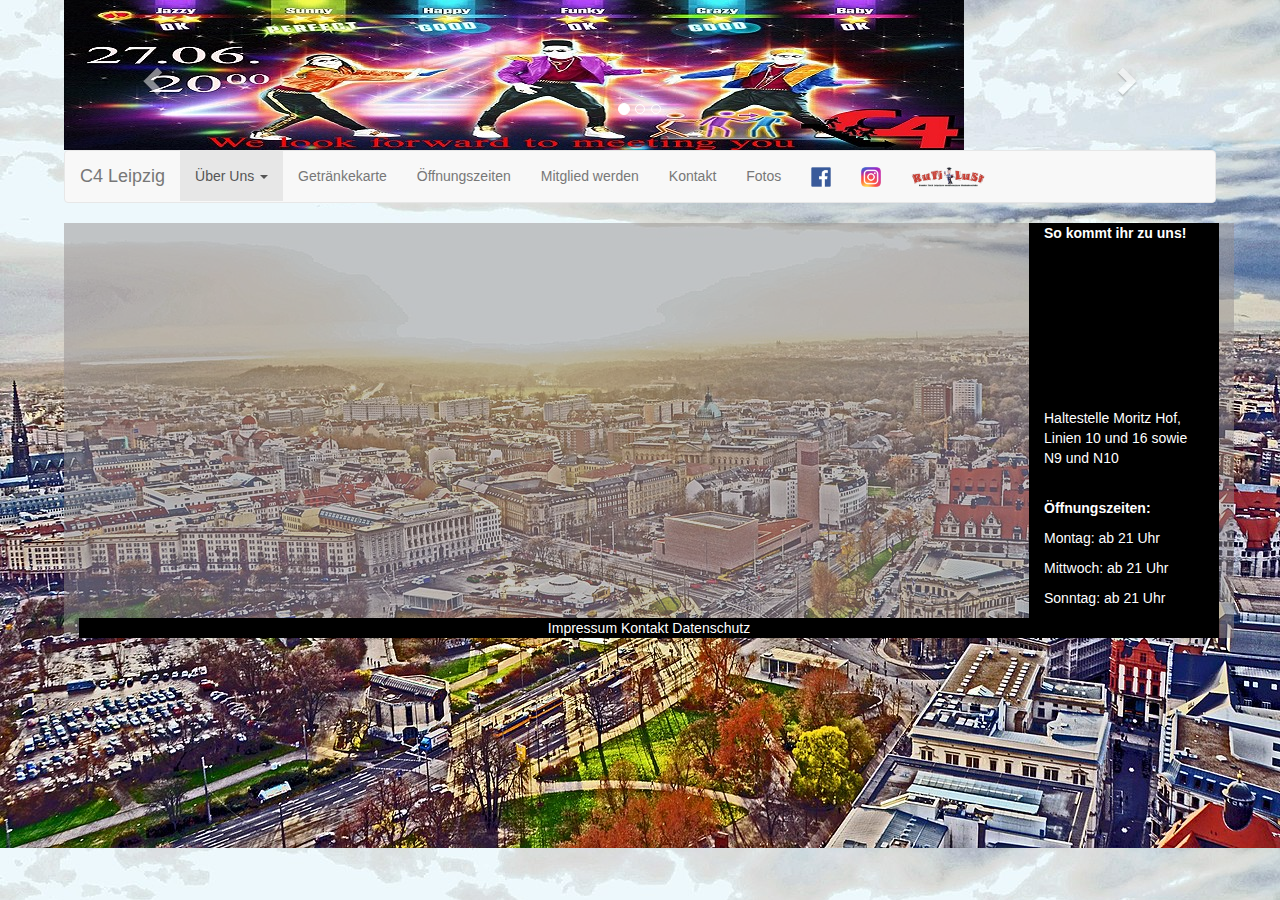
==== index.html @ 131d9575 "navbar social-media-link responsive" ====
<!DOCTYPE html>
<html lang="de">

<head>
  <title>C4 Leipzig</title>
  <meta charset="utf-8">
  <meta name="viewport" content="width=device-width, initial-scale=1">
  <link rel="stylesheet" href="https://maxcdn.bootstrapcdn.com/bootstrap/3.3.7/css/bootstrap.min.css">
  <link rel="stylesheet" href="styles.css">
  <script src="https://ajax.googleapis.com/ajax/libs/jquery/3.3.1/jquery.min.js"></script>
  <script src="https://maxcdn.bootstrapcdn.com/bootstrap/3.3.7/js/bootstrap.min.js"></script>
  <script src="javascript-without-bootstrap.js" async></script>
</head>

<body>
	<div class="innen">

	<!--Slideshow-->
    <div id="myCarousel" class="carousel slide" data-ride="carousel" data-interval="3000">

    <ol class="carousel-indicators">
      <li data-target="#myCarousel" data-slide-to="0" class="active"></li>
      <li data-target="#myCarousel" data-slide-to="1"></li>
      <li data-target="#myCarousel" data-slide-to="2"></li>
    </ol>

		<!-- Bilder selbst -->
    <div class="carousel-inner" id="bilder">
      <div class="item active">
        <img src="img/event2.jpg" alt="Bild1" class="img-fluid">
      </div>

      <div class="item">
        <img src="img/meer.jpg" alt="Bild2" class="img-fluid">
      </div>

      <div class="item">
        <img src="img/see.jpg" alt="Bild3" class="img-fluid">
      </div>
    </div>

		<!-- Kontrollbuttons -->
    <a class="left carousel-control" href="#myCarousel" data-slide="prev">
      <span class="glyphicon glyphicon-chevron-left"></span>
      <span class="sr-only">Previous</span>
    </a>
    <a class="right carousel-control" href="#myCarousel" data-slide="next">
      <span class="glyphicon glyphicon-chevron-right"></span>
      <span class="sr-only">Next</span>
    </a>
  </div>

  <!--Navigationsleiste-->

  <nav class="navbar navbar-default navbar-fixed">
  <div class="container-fluid">

    <!--für mobile Ansicht, Standardeinstellung <768px-->
    <div class="navbar-header">
      <button type="button" class="navbar-toggle collapsed" data-toggle="collapse" data-target="#bs-example-navbar-collapse-1" aria-expanded="false">
        <span class="sr-only">Navigation ein-/ausblenden</span>
        <span class="icon-bar"></span>
        <span class="icon-bar"></span>
        <span class="icon-bar"></span>
      </button>
      <a class="navbar-brand" href="index.html">C4 Leipzig</a>
    </div>

	<!-- navbar inhalt, collapsed-->
    <div class="collapse navbar-collapse" id="bs-example-navbar-collapse-1">
      <ul class="nav navbar-nav">
        <li class="dropdown active">
          <a href="#" class="dropdown-toggle" data-toggle="dropdown" role="button" aria-haspopup="true" aria-expanded="false">Über Uns <span class="caret"></span></a>
          <ul class="dropdown-menu">
            <li><a href="index.html">Das sind wir</a></li>
            <li><a href="historie.html">Historie</a></li>
          </ul>
        </li>
		<li><a href="Getränkekarte.html">Getränkekarte</a></li>
		<li><a href="oeffnungszeiten.html">Öffnungszeiten</a></li>
		<li><a href="mitglied.html">Mitglied werden</a></li>
		<li><a href="kontakt.html">Kontakt</a></li>
		<li><a href="fotos.html">Fotos</a></li>
		<li class="social-media-link"> <a  href="https://www.facebook.com/C4Leipzig/" target="_blank"> <img id="social-media-logo" src="img/facebook-logo.png" title="Besuche uns auf Facebook"> </a> </li>
		<li class="social-media-link"> <a  href="https://www.instagram.com/c4leipzig/" target="_blank"> <img id="social-media-logo" src="img/instagram-logo.png" title="Folge uns auf Instagram"> </a> </li>
		<li class="social-media-link"> <a  href="https://www.rutilust.de/" target="_blank"> <img id="social-media-logo" src="img/rutilust-logo.png" title="Unser Dachverband"> </a> </li>
	  </ul>

    </div><!-- /.navbar-collapse -->
  </div><!-- /.container-fluid -->
  </nav>

  <!--main-content-->
  <div class="container">
  <div class="grid-container">
	<div class="col-sm-10">
		<h1></h1>
		<p>
		</p>
	</div>
	<div class="col-sm-2">
		<p><b>So kommt ihr zu uns!</b></p>
		<iframe src="https://www.google.com/maps/embed?pb=!1m18!1m12!1m3!1d2494.523021492845!2d12.39590671559471!3d51.30150117960185!2m3!1f0!2f0!3f0!3m2!1i1024!2i768!4f13.1!3m3!1m2!1s0x47a6f9a2f44d5d0f%3A0x8f0bf3c129a63d3d!2sStudentenclub+C4!5e0!3m2!1sde!2sde!4v1530196454082" width="200"height="200"frameborder="0" style="border:0" allowfullscreen></iframe>
		<p>Haltestelle Moritz Hof, Linien 10 und 16 sowie N9 und N10</p>
		<br>
		<p><b>Öffnungszeiten:</b></p>
		<p>Montag: ab 21 Uhr</p>
		<p>Mittwoch: ab 21 Uhr</p>
		<p>Sonntag: ab 21 Uhr</p>
	</div>
  </div>
  <div class="col-sm-12 foot">
	<span><a href="impressum.html">Impressum</a></span>
	<span><a href="kontakt.html">Kontakt</a></span>
	<span><a>Datenschutz</a></span>
  </div>
  </div>
	</div>
</body>
</html>
---- styles.css ----
/*              GENERAL                  */
body {
	background-image:url("img/skyline.jpg");
	background-size: 100%;
	color: white;
}

.innen{
	width:90%;
	margin:auto;
}

.container{
	background-color:rgba(148,142,142,0.5)
}


/*Slideshow*/

.carousel-control.left,.carousel-control.right{background-image:none;}

.carousel{
	height:150px;
}
	/*so werden Bilder in den Container gepresst*/
.carousel>.carousel-inner{
	width:100%;
	height:100%;
}

/*Navigationsleiste*/

@media screen and (max-width: 1100px) {
    .social-media-link {
        display: none !important;
    }
}

.social-media-link {
	color:black;
	font-size:14px;
}

#social-media-logo{
	height:20px;
}


/*grid system*/
.col-sm-2{
	float:right;
	border:none;
	background-color:black;
}
.col-sm-12{
	text-align:center;
}


/*                GETRAENKEKARTE                  */

.getraenke_tabelle { width:40%;
}

#slideshow_placebear {
	width:100%;
}

/* GETRÄNKE */

.getraenke_tabelle {
	display: none;
	color: white;
	margin: auto;
	width: 50%;
	background-color: rgba(255,255,255,0.1);
	padding: 10px;
}

/* Buttons */

.button_drinks {
  display: block;
	border: 1px solid #fff;
  border-radius: 10px;
  background-color: rgba(200,140,80,0.1);
  color: #FFFFFF;
  text-align: center;
  font-size: 28px;
  padding: 20px;
  width: 50%;
  transition: all 0.5s;
  cursor: pointer;
  margin: auto;
	margin-bottom: 10px;
}

.button_drinks span {
  cursor: pointer;
  display: inline-block;
  position: relative;
  transition: 0.5s;
}

.button_drinks span:after {
  content: '\00bb';
  position: absolute;
  opacity: 0;
  top: 0;
  right: -20px;
  transition: 0.5s;
}

.button_drinks:hover span {
  padding-right: 25px;
}

.button_drinks:hover span:after {
  opacity: 1;
  right: 0;
}

iframe{
	width:80%;
	height:80%;
}




.foot a{
	text-decoration:none;
	color:white;
}

.foot a:hover{
	text-decoration:underline;
}
.foot{
	background-color:black;
}
/*       HSTORIE      

#historie {
	width: 70%;
	margin-left: 5%;
	text-align: justify;
	background-color: rgba(255,255,255,0.1);
	border-radius: 10px;
}
*/

/*       ÖFFNUNGSZEITEN       

#oeffnungszeiten {
	width: 40%;
	margin-left: 5%;
	background-color: rgba(255,255,255,0.1);
	border-radius: 10px;
}
*/
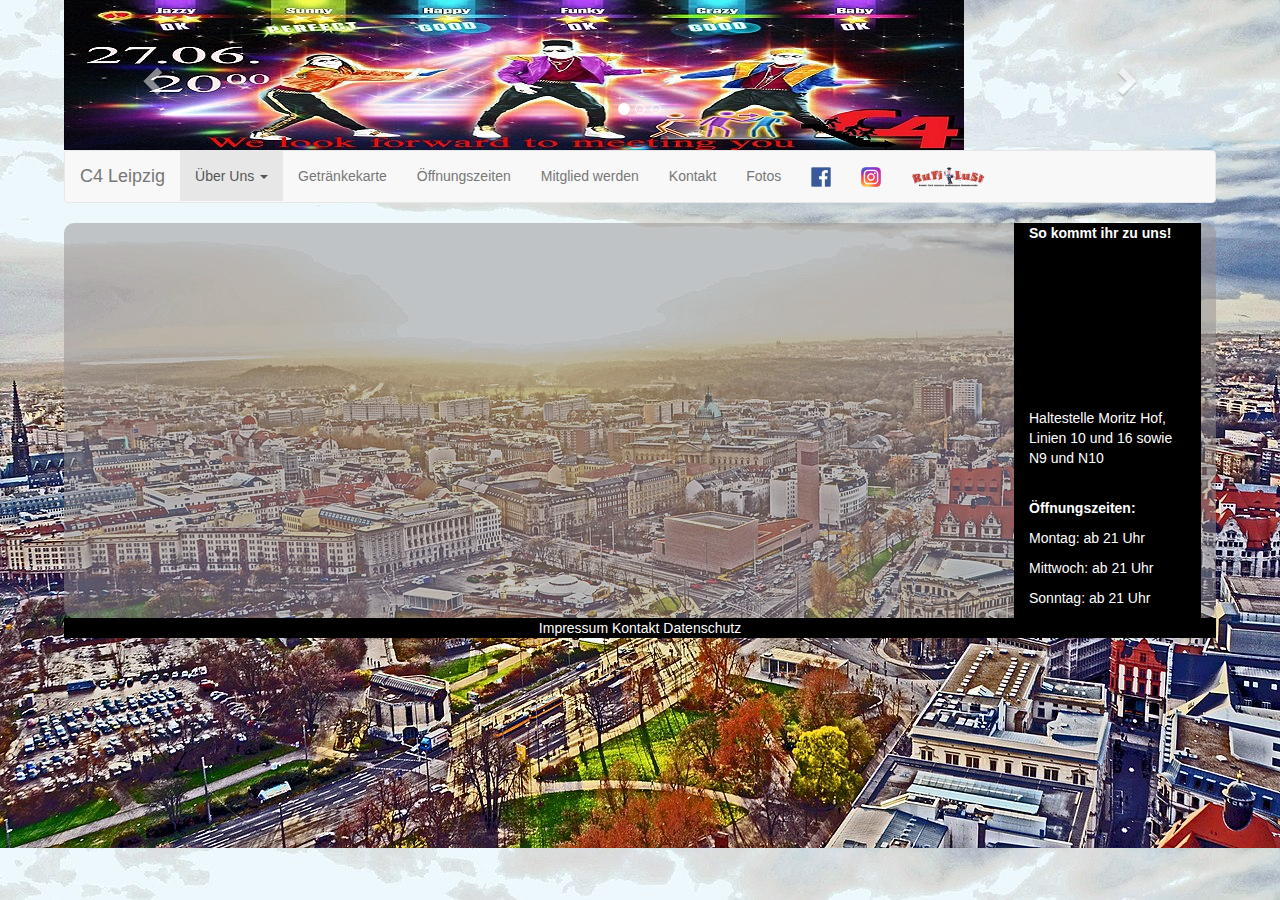
==== commit 29b77194: "Vernestung berechtigt div container" ====
--- a/index.html
+++ b/index.html
@@ -109,12 +109,12 @@
 		<p>Sonntag: ab 21 Uhr</p>
 	</div>
   </div>
+</div>
   <div class="col-sm-12 foot">
 	<span><a href="impressum.html">Impressum</a></span>
 	<span><a href="kontakt.html">Kontakt</a></span>
 	<span><a>Datenschutz</a></span>
   </div>
-  </div>
 	</div>
 </body>
 </html>
--- a/styles.css
+++ b/styles.css
@@ -11,7 +11,11 @@
 }
 
 .container{
-	background-color:rgba(148,142,142,0.5)
+	background-color:rgba(148,142,142,0.5);
+	border-radius:10px;
+}
+.innen>.container{
+	width:100%;
 }
 
 
@@ -29,6 +33,44 @@
 }
 
 /*Navigationsleiste*/
+	/*collapse bei 870px*/
+
+@media (max-width: 870px) {
+  .navbar-header {
+      float: none;
+  }
+  .navbar-left,.navbar-right {
+      float: none !important;
+  }
+  .navbar-toggle {
+      display: block;
+  }
+  .navbar-collapse {
+      border-top: 1px solid transparent;
+      box-shadow: inset 0 1px 0 rgba(255,255,255,0.1);
+  }
+  .navbar-fixed-top {
+      top: 0;
+      border-width: 0 0 1px;
+  }
+  .navbar-collapse.collapse {
+      display: none!important;
+  }
+  .navbar-nav {
+      float: none!important;
+      margin-top: 7.5px;
+  }
+  .navbar-nav>li {
+      float: none;
+  }
+  .navbar-nav>li>a {
+      padding-top: 10px;
+      padding-bottom: 10px;
+  }
+  .collapse.in{
+      display:block !important;
+  }
+}
 
 @media screen and (max-width: 1100px) {
     .social-media-link {
@@ -54,6 +96,12 @@
 }
 .col-sm-12{
 	text-align:center;
+}
+
+@media screen and (max-width: 870px) {
+    .col-sm-2 {
+        display: none !important;
+    }
 }
 
 
@@ -139,7 +187,7 @@
 .foot{
 	background-color:black;
 }
-/*       HSTORIE      
+/*       HSTORIE
 
 #historie {
 	width: 70%;
@@ -150,7 +198,7 @@
 }
 */
 
-/*       ÖFFNUNGSZEITEN       
+/*       ÖFFNUNGSZEITEN
 
 #oeffnungszeiten {
 	width: 40%;
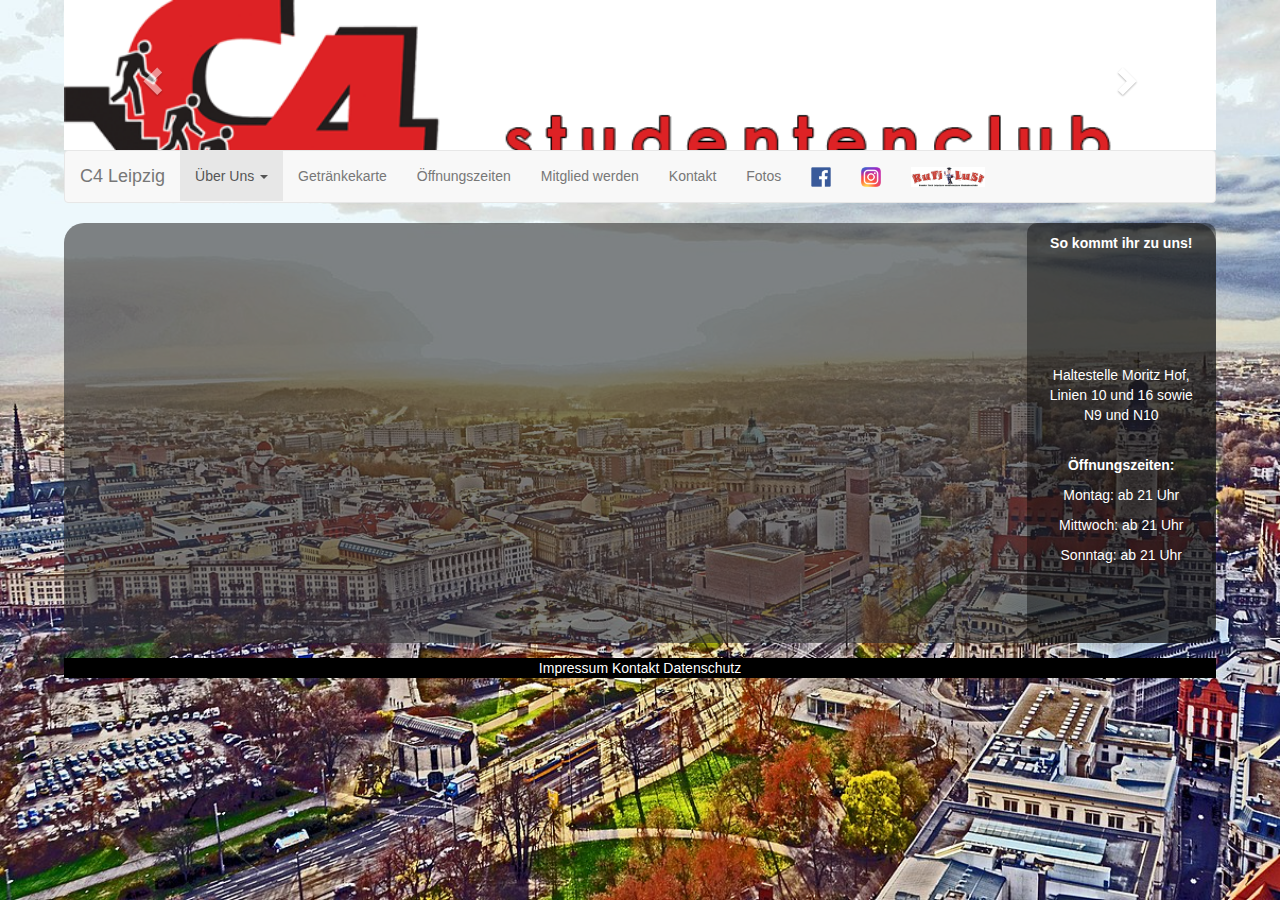
==== commit fce34022: "Bild 1&2 Slideshow geändert" ====
--- a/index.html
+++ b/index.html
@@ -27,11 +27,11 @@
 		<!-- Bilder selbst -->
     <div class="carousel-inner" id="bilder">
       <div class="item active">
-        <img src="img/event2.jpg" alt="Bild1" class="img-fluid">
+        <img src="img/header.png" alt="C4-Logo" class="img-fluid">
       </div>
 
       <div class="item">
-        <img src="img/meer.jpg" alt="Bild2" class="img-fluid">
+        <img src="img/rutilust-logo.png" alt="Rutilust-Logo" class="img-fluid">
       </div>
 
       <div class="item">
--- a/styles.css
+++ b/styles.css
@@ -1,9 +1,13 @@
 /*              GENERAL                  */
 body {
 	background-image:url("img/skyline.jpg");
-	background-size: 100%;
+	background-size: cover;
 	color: white;
-}
+	background-attachment: fixed;
+	background-repeat: no-repeat;
+}
+
+
 
 .innen{
 	width:90%;
@@ -11,12 +15,20 @@
 }
 
 .container{
-	background-color:rgba(148,142,142,0.5);
-	border-radius:10px;
+	background-color:rgba(50,50,50,0.6);
+	border-radius:20px;
+		padding-right: 0px;
+		padding-bottom: 0px;
+		margin-bottom: 15px;
 }
 .innen>.container{
 	width:100%;
 }
+
+.container>.col-sm-2 {
+
+}
+
 
 
 /*Slideshow*/
@@ -32,6 +44,10 @@
 	height:100%;
 }
 
+.img-fluid {
+		width:100%;
+}
+
 /*Navigationsleiste*/
 	/*collapse bei 870px*/
 
@@ -89,10 +105,18 @@
 
 
 /*grid system*/
+.grid-container {
+	display: flex;
+}
+
 .col-sm-2{
 	float:right;
 	border:none;
-	background-color:black;
+	background-color: rgba(0, 0, 0, 0.4);
+	border-radius: 10px;
+	padding-top: 10px;
+	text-align: center;
+	align-items: stretch;
 }
 .col-sm-12{
 	text-align:center;
@@ -170,7 +194,9 @@
 
 iframe{
 	width:80%;
-	height:80%;
+	height:20%;
+	margin-top: 5px;
+	margin-bottom: 10px;
 }
 
 
@@ -207,3 +233,5 @@
 	border-radius: 10px;
 }
 */
+
+/*   SIDEBAR        */
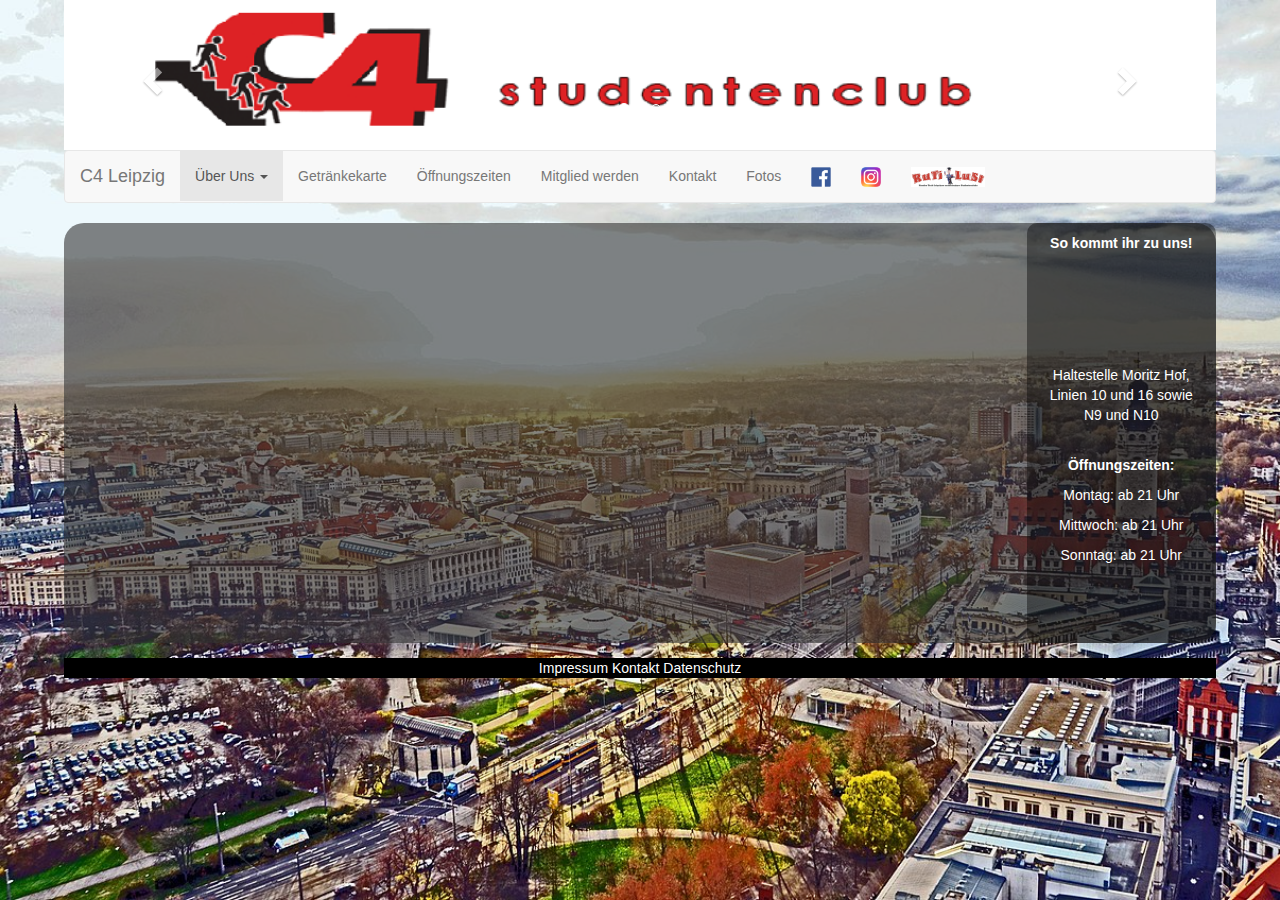
==== commit 6bcdc309: "slideshow bilder angepasst, slideshow verschwinden bei md display" ====
--- a/index.html
+++ b/index.html
@@ -83,7 +83,7 @@
 		<li><a href="fotos.html">Fotos</a></li>
 		<li class="social-media-link"> <a  href="https://www.facebook.com/C4Leipzig/" target="_blank"> <img id="social-media-logo" src="img/facebook-logo.png" title="Besuche uns auf Facebook"> </a> </li>
 		<li class="social-media-link"> <a  href="https://www.instagram.com/c4leipzig/" target="_blank"> <img id="social-media-logo" src="img/instagram-logo.png" title="Folge uns auf Instagram"> </a> </li>
-		<li class="social-media-link"> <a  href="https://www.rutilust.de/" target="_blank"> <img id="social-media-logo" src="img/rutilust-logo.png" title="Unser Dachverband"> </a> </li>
+		<li class="social-media-link"> <a  href="https://www.rutilust.de/" target="_blank"> <img id="social-media-logo" src="img/rutilust-link.png" title="Unser Dachverband"> </a> </li>
 	  </ul>
 
     </div><!-- /.navbar-collapse -->
--- a/styles.css
+++ b/styles.css
@@ -46,7 +46,14 @@
 
 .img-fluid {
 		width:100%;
-}
+	}
+
+@media screen and (max-width: 870px) {
+	    #myCarousel {
+	        display: none !important;
+	    }
+	}
+
 
 /*Navigationsleiste*/
 	/*collapse bei 870px*/
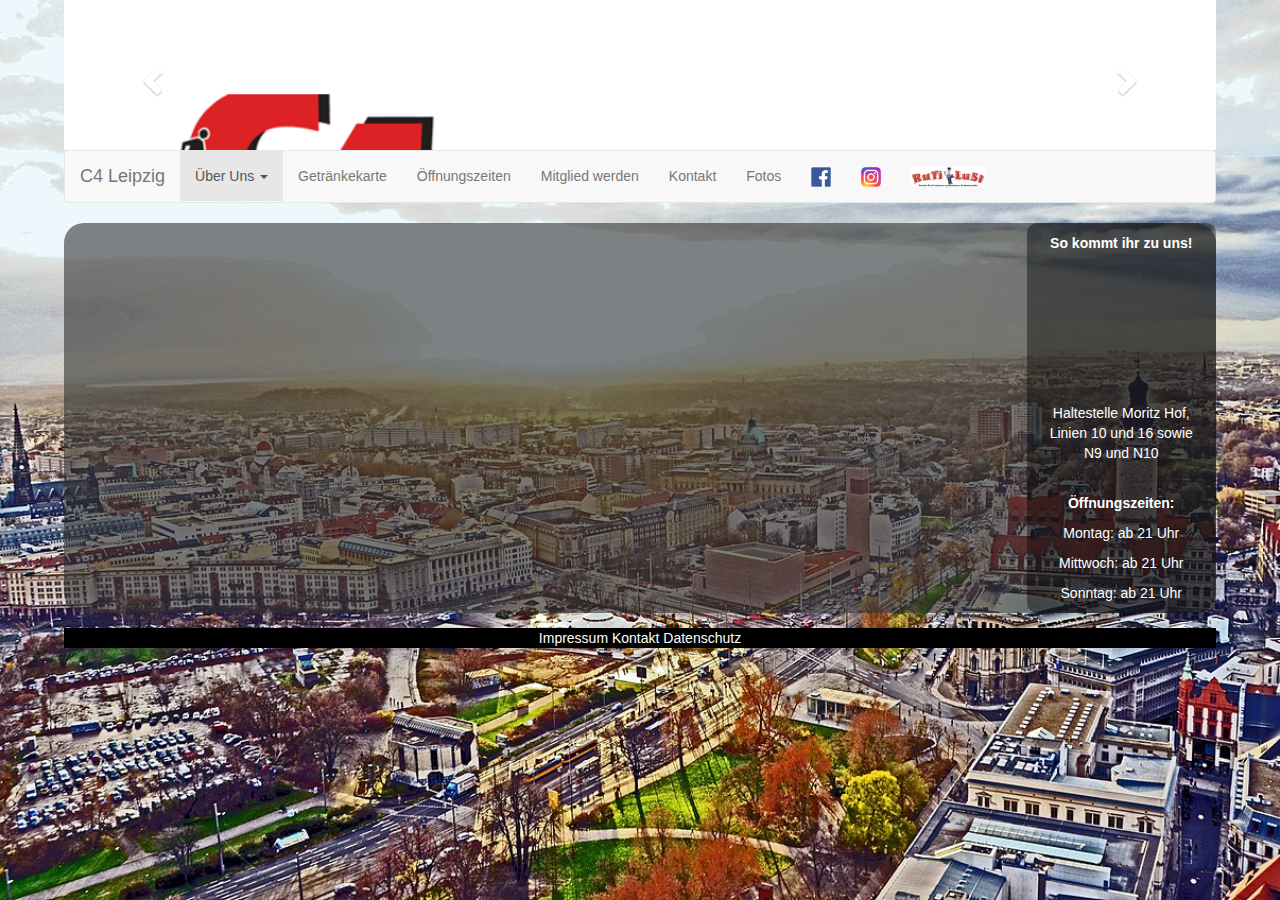
==== commit 147c03f2: "SLideshow optimiert navbar für mobile ansicht kreirt" ====
--- a/index.html
+++ b/index.html
@@ -34,9 +34,6 @@
         <img src="img/rutilust-logo.png" alt="Rutilust-Logo" class="img-fluid">
       </div>
 
-      <div class="item">
-        <img src="img/see.jpg" alt="Bild3" class="img-fluid">
-      </div>
     </div>
 
 		<!-- Kontrollbuttons -->
--- a/styles.css
+++ b/styles.css
@@ -37,6 +37,7 @@
 
 .carousel{
 	height:150px;
+	border-radius: 10px;
 }
 	/*so werden Bilder in den Container gepresst*/
 .carousel>.carousel-inner{
@@ -58,6 +59,7 @@
 /*Navigationsleiste*/
 	/*collapse bei 870px*/
 
+
 @media (max-width: 870px) {
   .navbar-header {
       float: none;
@@ -94,6 +96,20 @@
       display:block !important;
   }
 }
+
+@media screen and (max-width: 870px) {
+    .navbar {
+        position:fixed;
+				top:0;
+				width:90%;
+				margin-top:auto;
+				z-index:2;
+    }
+		.container{
+			margin-top:60px;
+		}
+}
+
 
 @media screen and (max-width: 1100px) {
     .social-media-link {
@@ -137,13 +153,6 @@
 
 
 /*                GETRAENKEKARTE                  */
-
-.getraenke_tabelle { width:40%;
-}
-
-#slideshow_placebear {
-	width:100%;
-}
 
 /* GETRÄNKE */
 
@@ -200,8 +209,8 @@
 }
 
 iframe{
-	width:80%;
-	height:20%;
+	width:120px;
+	height:120px;
 	margin-top: 5px;
 	margin-bottom: 10px;
 }
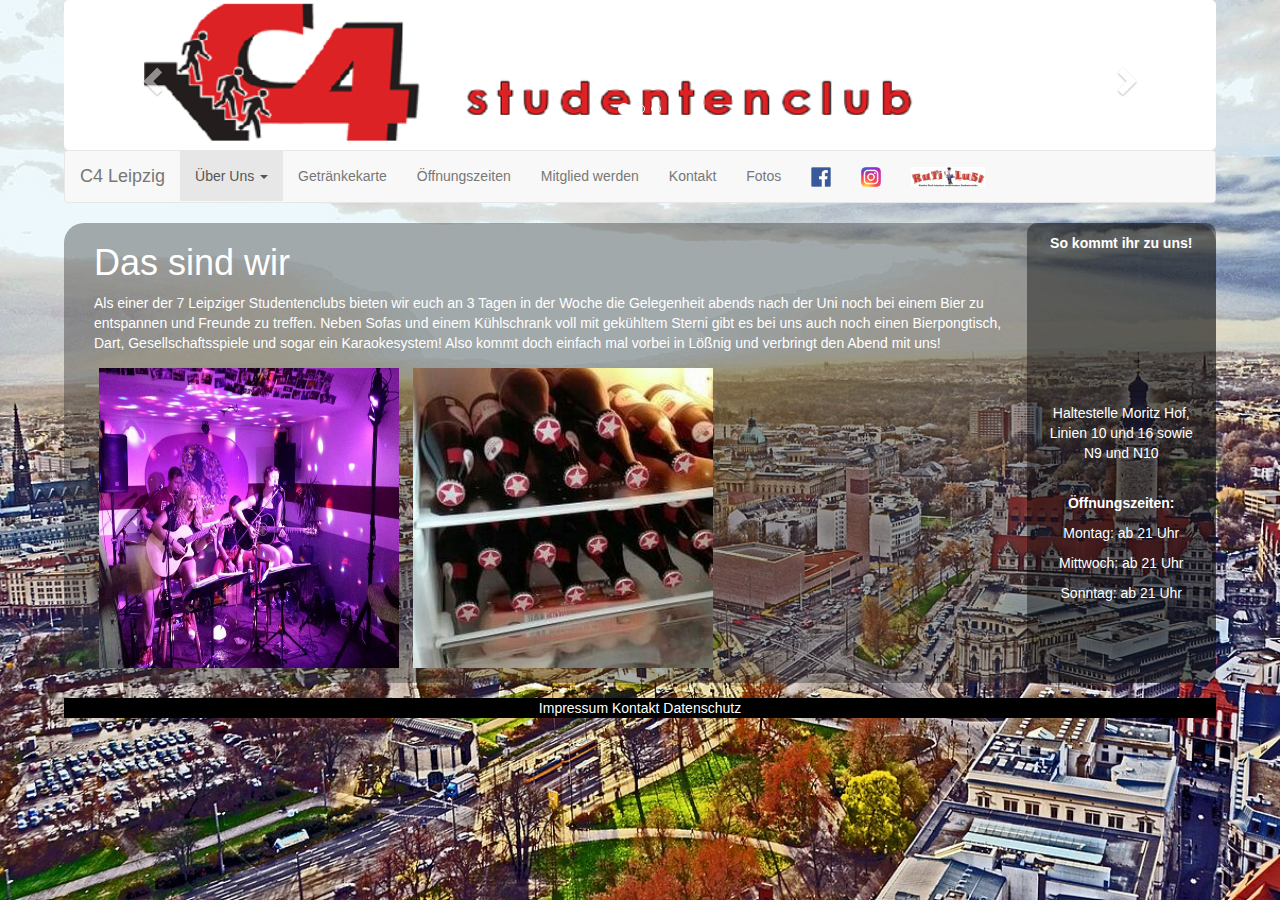
==== commit b50baaa6: "Das sind wir ergänzt Fotos ergänzt Footer ein wenig verbesser" ====
--- a/index.html
+++ b/index.html
@@ -91,9 +91,16 @@
   <div class="container">
   <div class="grid-container">
 	<div class="col-sm-10">
-		<h1></h1>
-		<p>
+		<h1>Das sind wir</h1>
+		<p>Als einer der 7 Leipziger Studentenclubs bieten wir euch an 3 Tagen in der Woche die Gelegenheit abends nach der Uni
+      noch bei einem Bier zu entspannen und Freunde zu treffen. Neben Sofas und einem Kühlschrank voll mit gekühltem Sterni
+      gibt es bei uns auch noch einen Bierpongtisch, Dart, Gesellschaftsspiele und sogar ein Karaokesystem!
+      Also kommt doch einfach mal vorbei in Lößnig und verbringt den Abend mit uns!
 		</p>
+    <p>
+    <img src="img/band.png" alt="Band">
+    <img src="img/sternburg.jpg" alt="Kühlschrank mit Bier">
+  </p>
 	</div>
 	<div class="col-sm-2">
 		<p><b>So kommt ihr zu uns!</b></p>
--- a/styles.css
+++ b/styles.css
@@ -15,7 +15,7 @@
 }
 
 .container{
-	background-color:rgba(50,50,50,0.6);
+	background-color:rgba(50,50,50,0.4);
 	border-radius:20px;
 		padding-right: 0px;
 		padding-bottom: 0px;
@@ -37,12 +37,12 @@
 
 .carousel{
 	height:150px;
-	border-radius: 10px;
 }
 	/*so werden Bilder in den Container gepresst*/
 .carousel>.carousel-inner{
 	width:100%;
 	height:100%;
+	border-radius: 5px;
 }
 
 .img-fluid {
@@ -59,6 +59,10 @@
 /*Navigationsleiste*/
 	/*collapse bei 870px*/
 
+	.nav li:hover{
+		background-color:rgb(232,232,232);
+	}
+
 
 @media (max-width: 870px) {
   .navbar-header {
@@ -94,6 +98,7 @@
   }
   .collapse.in{
       display:block !important;
+				border-radius: 5px;
   }
 }
 
@@ -149,6 +154,17 @@
     .col-sm-2 {
         display: none !important;
     }
+		.foot {
+			bottom:0;
+			width:90%;
+			position:absolute;
+			position:fixed;
+		}
+}
+.col-sm-10 img{
+	width:300px;
+	height:300px;
+	margin:5px;
 }
 
 
@@ -161,8 +177,11 @@
 	color: white;
 	margin: auto;
 	width: 50%;
-	background-color: rgba(255,255,255,0.1);
+	background-color: rgba(0, 0, 0, 0.4);
 	padding: 10px;
+	margin-bottom: 15px;
+	border-radius: 10px;
+	font-size: 16px;
 }
 
 /* Buttons */
@@ -171,16 +190,16 @@
   display: block;
 	border: 1px solid #fff;
   border-radius: 10px;
-  background-color: rgba(200,140,80,0.1);
+  background-color: rgba(200,200,200,0.2);
   color: #FFFFFF;
   text-align: center;
-  font-size: 28px;
+  font-size: 32px;
   padding: 20px;
   width: 50%;
   transition: all 0.5s;
   cursor: pointer;
   margin: auto;
-	margin-bottom: 10px;
+	margin-bottom: 15px;
 }
 
 .button_drinks span {
@@ -208,6 +227,10 @@
   right: 0;
 }
 
+#button_shots {
+	margin-top: 50px;
+}
+
 iframe{
 	width:120px;
 	height:120px;
@@ -229,25 +252,3 @@
 .foot{
 	background-color:black;
 }
-/*       HSTORIE
-
-#historie {
-	width: 70%;
-	margin-left: 5%;
-	text-align: justify;
-	background-color: rgba(255,255,255,0.1);
-	border-radius: 10px;
-}
-*/
-
-/*       ÖFFNUNGSZEITEN
-
-#oeffnungszeiten {
-	width: 40%;
-	margin-left: 5%;
-	background-color: rgba(255,255,255,0.1);
-	border-radius: 10px;
-}
-*/
-
-/*   SIDEBAR        */
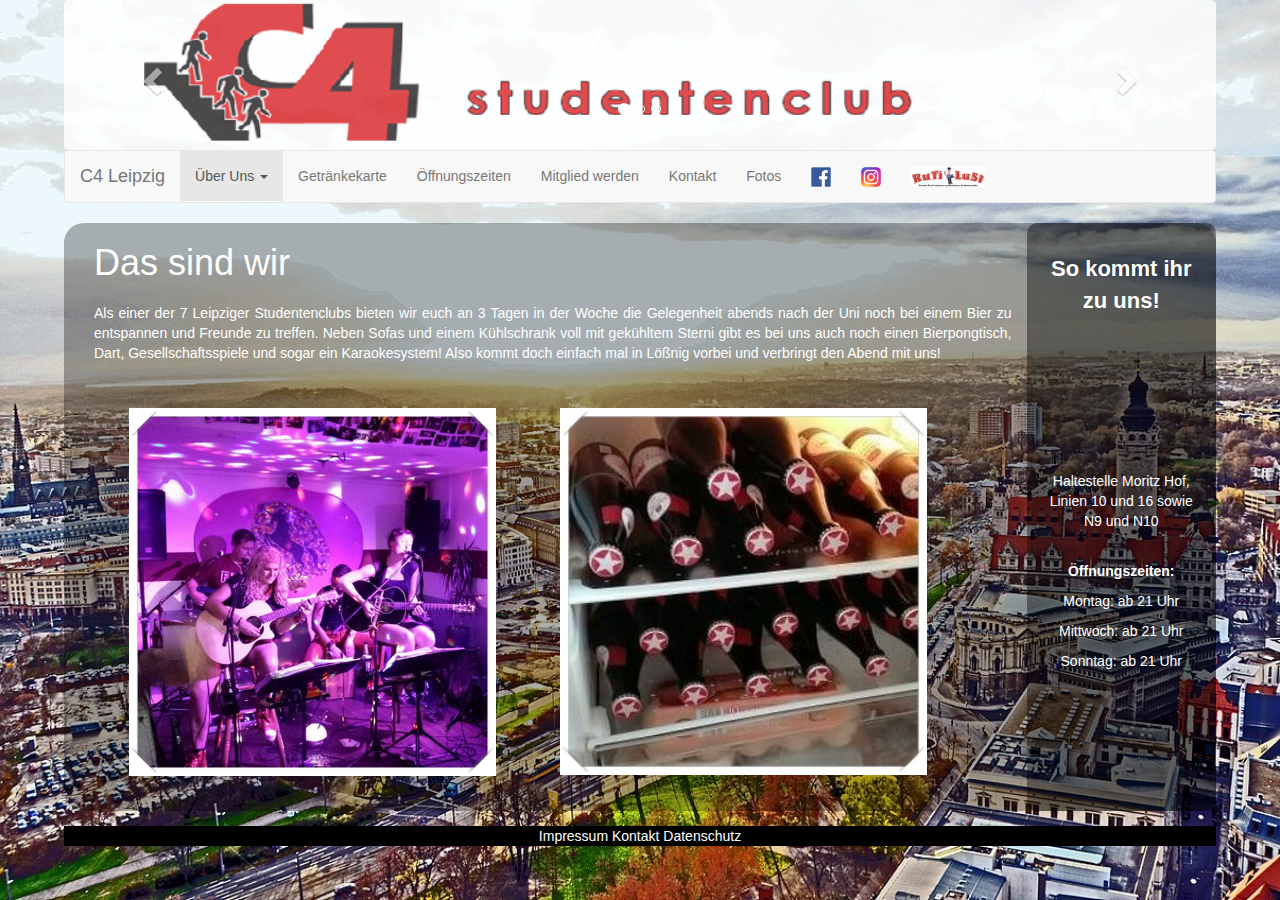
==== commit 6a68d69c: "index images and style" ====
--- a/index.html
+++ b/index.html
@@ -95,15 +95,17 @@
 		<p>Als einer der 7 Leipziger Studentenclubs bieten wir euch an 3 Tagen in der Woche die Gelegenheit abends nach der Uni
       noch bei einem Bier zu entspannen und Freunde zu treffen. Neben Sofas und einem Kühlschrank voll mit gekühltem Sterni
       gibt es bei uns auch noch einen Bierpongtisch, Dart, Gesellschaftsspiele und sogar ein Karaokesystem!
-      Also kommt doch einfach mal vorbei in Lößnig und verbringt den Abend mit uns!
+      Also kommt doch einfach mal in Lößnig vorbei und verbringt den Abend mit uns!
 		</p>
-    <p>
-    <img src="img/band.png" alt="Band">
-    <img src="img/sternburg.jpg" alt="Kühlschrank mit Bier">
-  </p>
+  <div class="parent">
+    <img src="img/band.png" class="img-normal" alt="Band">
+  </div>
+  <div class="parent">
+    <img src="img/sternburg.jpg" class="img-normal" alt="Kühlschrank mit Bier">
+  </div>
 	</div>
 	<div class="col-sm-2">
-		<p><b>So kommt ihr zu uns!</b></p>
+		<p id="sidebar-title"><b>So kommt ihr zu uns!</b></p>
 		<iframe src="https://www.google.com/maps/embed?pb=!1m18!1m12!1m3!1d2494.523021492845!2d12.39590671559471!3d51.30150117960185!2m3!1f0!2f0!3f0!3m2!1i1024!2i768!4f13.1!3m3!1m2!1s0x47a6f9a2f44d5d0f%3A0x8f0bf3c129a63d3d!2sStudentenclub+C4!5e0!3m2!1sde!2sde!4v1530196454082" width="200"height="200"frameborder="0" style="border:0" allowfullscreen></iframe>
 		<p>Haltestelle Moritz Hof, Linien 10 und 16 sowie N9 und N10</p>
 		<br>
--- a/styles.css
+++ b/styles.css
@@ -7,7 +7,9 @@
 	background-repeat: no-repeat;
 }
 
-
+.col-sm-10 p {
+	text-align: justify !important;
+}
 
 .innen{
 	width:90%;
@@ -15,7 +17,7 @@
 }
 
 .container{
-	background-color:rgba(50,50,50,0.4);
+	background-color:rgba(0,0,0,0.3);
 	border-radius:20px;
 		padding-right: 0px;
 		padding-bottom: 0px;
@@ -29,6 +31,16 @@
 
 }
 
+.parent {
+	width: 40%;
+	display: inline-block;
+	margin: 30px;
+}
+
+.img-normal {
+	width: 100% !important;
+	height: auto !important;
+}
 
 
 /*Slideshow*/
@@ -42,7 +54,9 @@
 .carousel>.carousel-inner{
 	width:100%;
 	height:100%;
+	border-color: rgba(0,0,0,0.5);
 	border-radius: 5px;
+	opacity: 0.8;
 }
 
 .img-fluid {
@@ -98,7 +112,6 @@
   }
   .collapse.in{
       display:block !important;
-				border-radius: 5px;
   }
 }
 
@@ -146,6 +159,13 @@
 	text-align: center;
 	align-items: stretch;
 }
+
+
+#sidebar-title {
+	font-size: 22px;
+	margin-top: 20px;
+}
+
 .col-sm-12{
 	text-align:center;
 }
@@ -166,6 +186,15 @@
 	height:300px;
 	margin:5px;
 }
+
+.col-sm-10 h1 {
+	margin-bottom: 20px;
+}
+
+
+/*      AUDIO   */
+
+
 
 
 /*                GETRAENKEKARTE                  */
@@ -232,10 +261,11 @@
 }
 
 iframe{
-	width:120px;
+	width:90%;
 	height:120px;
 	margin-top: 5px;
-	margin-bottom: 10px;
+	margin-bottom: 15px;
+	border-radius: 3px;
 }
 
 
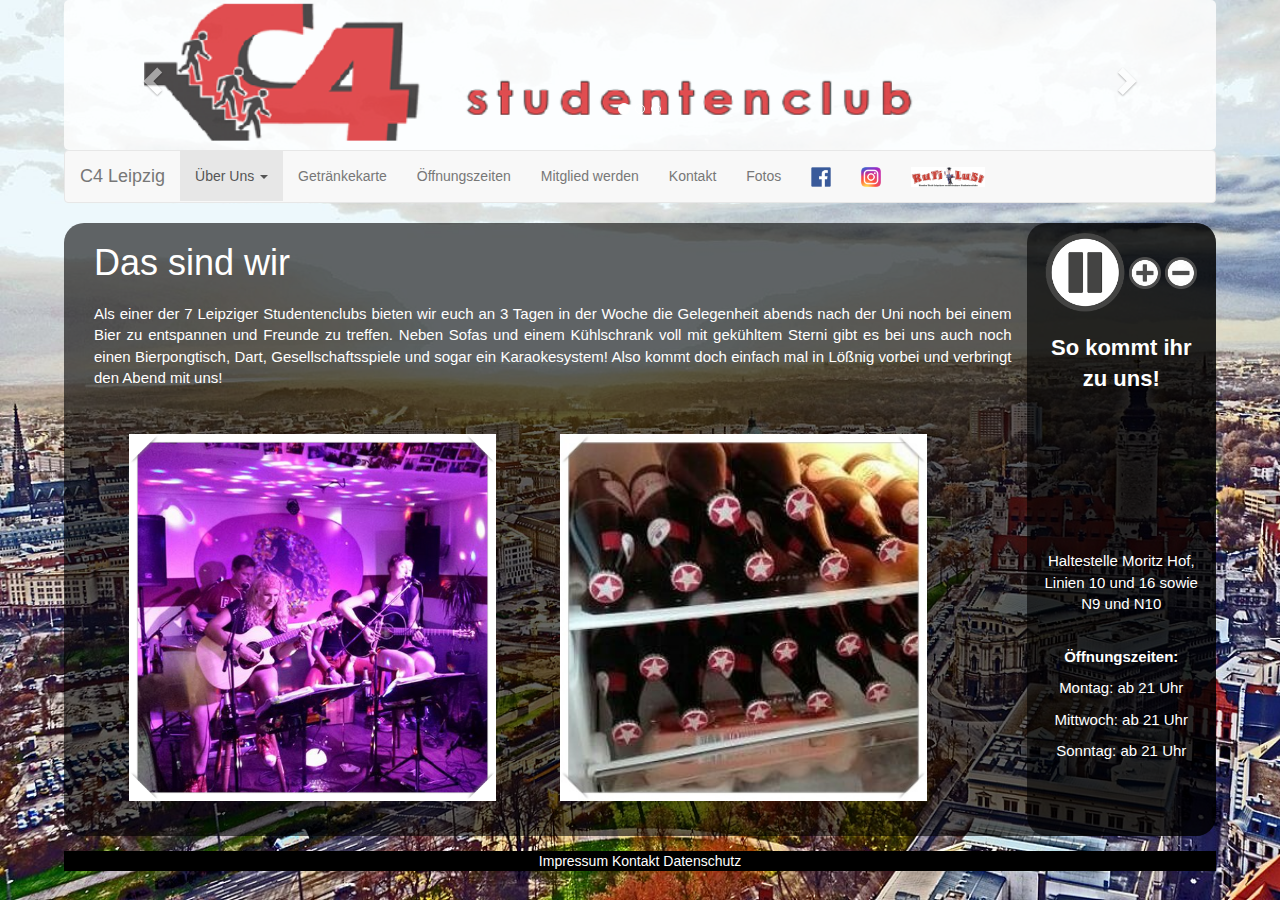
==== commit 04b20d21: "audio file for index" ====
--- a/index.html
+++ b/index.html
@@ -9,10 +9,10 @@
   <link rel="stylesheet" href="styles.css">
   <script src="https://ajax.googleapis.com/ajax/libs/jquery/3.3.1/jquery.min.js"></script>
   <script src="https://maxcdn.bootstrapcdn.com/bootstrap/3.3.7/js/bootstrap.min.js"></script>
-  <script src="javascript-without-bootstrap.js" async></script>
+  <script src="javascript-without-bootstrap.js"></script>
 </head>
 
-<body>
+<body onload="VolumeDown()">
 	<div class="innen">
 
 	<!--Slideshow-->
@@ -67,7 +67,7 @@
     <div class="collapse navbar-collapse" id="bs-example-navbar-collapse-1">
       <ul class="nav navbar-nav">
         <li class="dropdown active">
-          <a href="#" class="dropdown-toggle" data-toggle="dropdown" role="button" aria-haspopup="true" aria-expanded="false">Über Uns <span class="caret"></span></a>
+          <a href="index.html" class="dropdown-toggle" data-toggle="dropdown" role="button" aria-haspopup="true" aria-expanded="false">Über Uns <span class="caret"></span></a>
           <ul class="dropdown-menu">
             <li><a href="index.html">Das sind wir</a></li>
             <li><a href="historie.html">Historie</a></li>
@@ -105,6 +105,11 @@
   </div>
 	</div>
 	<div class="col-sm-2">
+    <img id="audio-pause-or-play" src="img/pause.png" alt="pause" onclick="playPause()">
+    <img class="volume-button" src="img/volumeplus.png" alt="volumeplus" onclick="volumeUp()">
+    <img class="volume-button" src="img/volumeminus.png" alt="volumeminus" onclick="volumeDown()">
+    <audio id="music" src="disco01.mp3" type="audio/mp3" loop >
+        </audio>
 		<p id="sidebar-title"><b>So kommt ihr zu uns!</b></p>
 		<iframe src="https://www.google.com/maps/embed?pb=!1m18!1m12!1m3!1d2494.523021492845!2d12.39590671559471!3d51.30150117960185!2m3!1f0!2f0!3f0!3m2!1i1024!2i768!4f13.1!3m3!1m2!1s0x47a6f9a2f44d5d0f%3A0x8f0bf3c129a63d3d!2sStudentenclub+C4!5e0!3m2!1sde!2sde!4v1530196454082" width="200"height="200"frameborder="0" style="border:0" allowfullscreen></iframe>
 		<p>Haltestelle Moritz Hof, Linien 10 und 16 sowie N9 und N10</p>
--- a/styles.css
+++ b/styles.css
@@ -17,11 +17,12 @@
 }
 
 .container{
-	background-color:rgba(0,0,0,0.3);
+	background-color:rgba(0,0,0,0.6);
 	border-radius:20px;
 		padding-right: 0px;
 		padding-bottom: 0px;
 		margin-bottom: 15px;
+	font-size: 15px;
 }
 .innen>.container{
 	width:100%;
@@ -150,14 +151,24 @@
 	display: flex;
 }
 
+/*     SIDEBAR      */
 .col-sm-2{
 	float:right;
 	border:none;
-	background-color: rgba(0, 0, 0, 0.4);
-	border-radius: 10px;
+	background-color: rgba(0, 0, 0, 0.6);
+	border-radius: 20px;
 	padding-top: 10px;
 	text-align: center;
 	align-items: stretch;
+}
+
+#audio-pause-or-play {
+	width: 50%;
+}
+
+.volume-button {
+	width: 20%;
+	display: inline;
 }
 
 
@@ -180,6 +191,7 @@
 			position:absolute;
 			position:fixed;
 		}
+
 }
 .col-sm-10 img{
 	width:300px;
@@ -194,7 +206,10 @@
 
 /*      AUDIO   */
 
-
+audio {
+	width: 90%;
+	margin-top: 15px;
+}
 
 
 /*                GETRAENKEKARTE                  */
@@ -269,7 +284,15 @@
 }
 
 
-
+/*        MITGLIED WERDEN    */
+.contact-link {
+		color: rgb(150,200,255);
+		font-weight: bold;
+}
+
+.contact-link:hover {
+		font-weight: bolder;
+}
 
 .foot a{
 	text-decoration:none;
